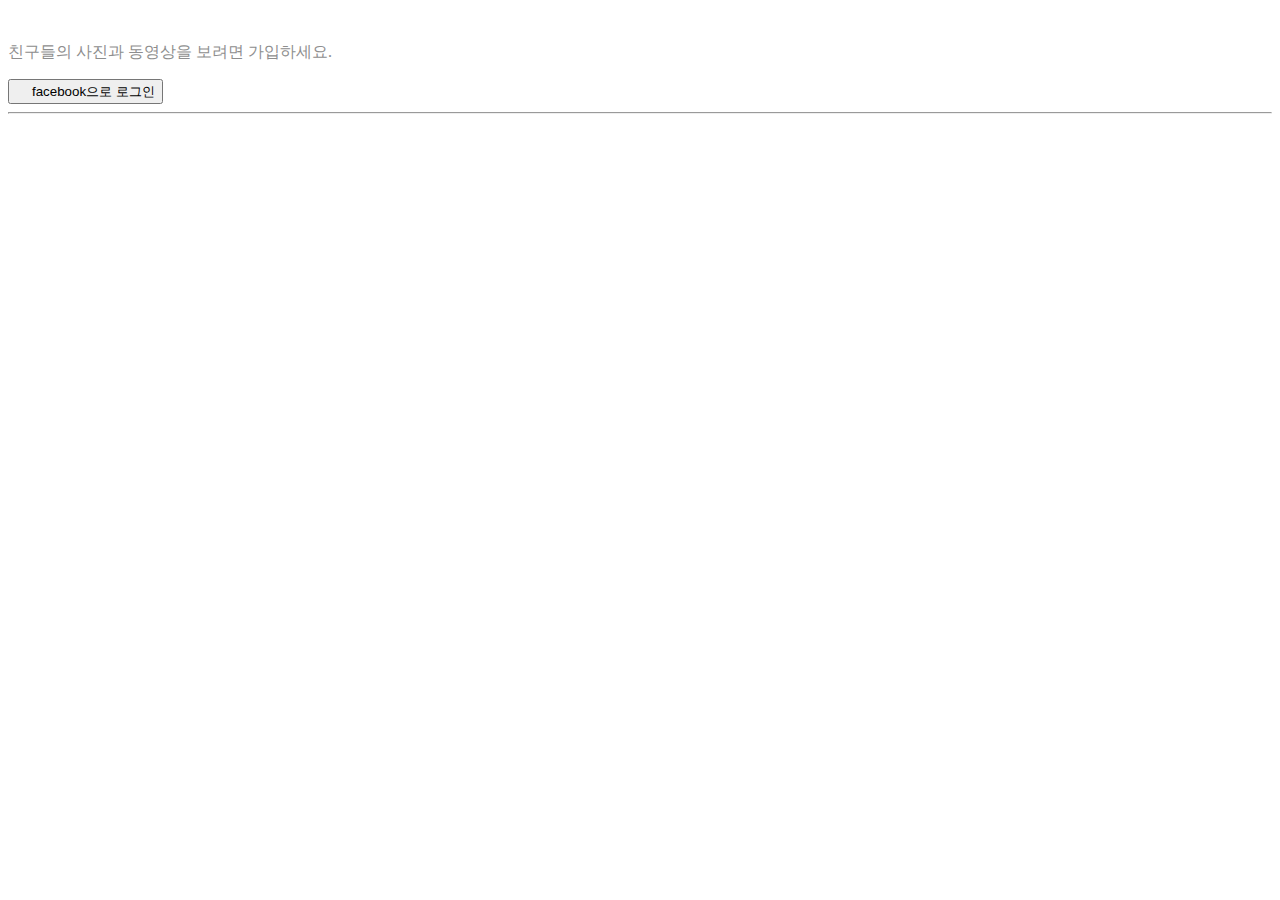
==== Instagram 회원가입/register.html @ e7dd35f9 "." ====
<!DOCTYPE html>
<html lang="en">
<head>
    <meta charset="UTF-8">
    <meta name="viewport" content="width=device-width, initial-scale=1.0">
     <link rel="stylesheet" href="./reset.css" />
    <link rel="stylesheet" href="./register.css" />
    <link
      rel="stylesheet"
      href="https://cdnjs.cloudflare.com/ajax/libs/font-awesome/6.3.0/css/all.min.css"
      integrity="sha512-SzlrxWUlpfuzQ+pcUCosxcglQRNAq/DZjVsC0lE40xsADsfeQoEypE+enwcOiGjk/bSuGGKHEyjSoQ1zVisanQ=="
      crossorigin="anonymous"
      referrerpolicy="no-referrer"
    />
    <title>Document</title>
</head>
<body>
  <div class="wrap">
      <section id="formsection">
        <div class="header">
          <img
            class="logo"
            src="https://cdn.pixabay.com/photo/2016/08/15/01/29/instagram-1594387_1280.png"
            alt=""
          />
          <p class="headding" style="color: rgb(142, 142, 142)">
            친구들의 사진과 동영상을 보려면 가입하세요.
          </p>
          <button class="facebook">
            <i
              class="fa-brands fa-square-facebook"
              style="margin-right: 1em; font-size: 16px"
            ></i>
            facebook으로 로그인
          </button>
        </div>
        <div class="divider">
          <div>
            <hr class="hrStyle" />
          </div>
    
</body>
</html>
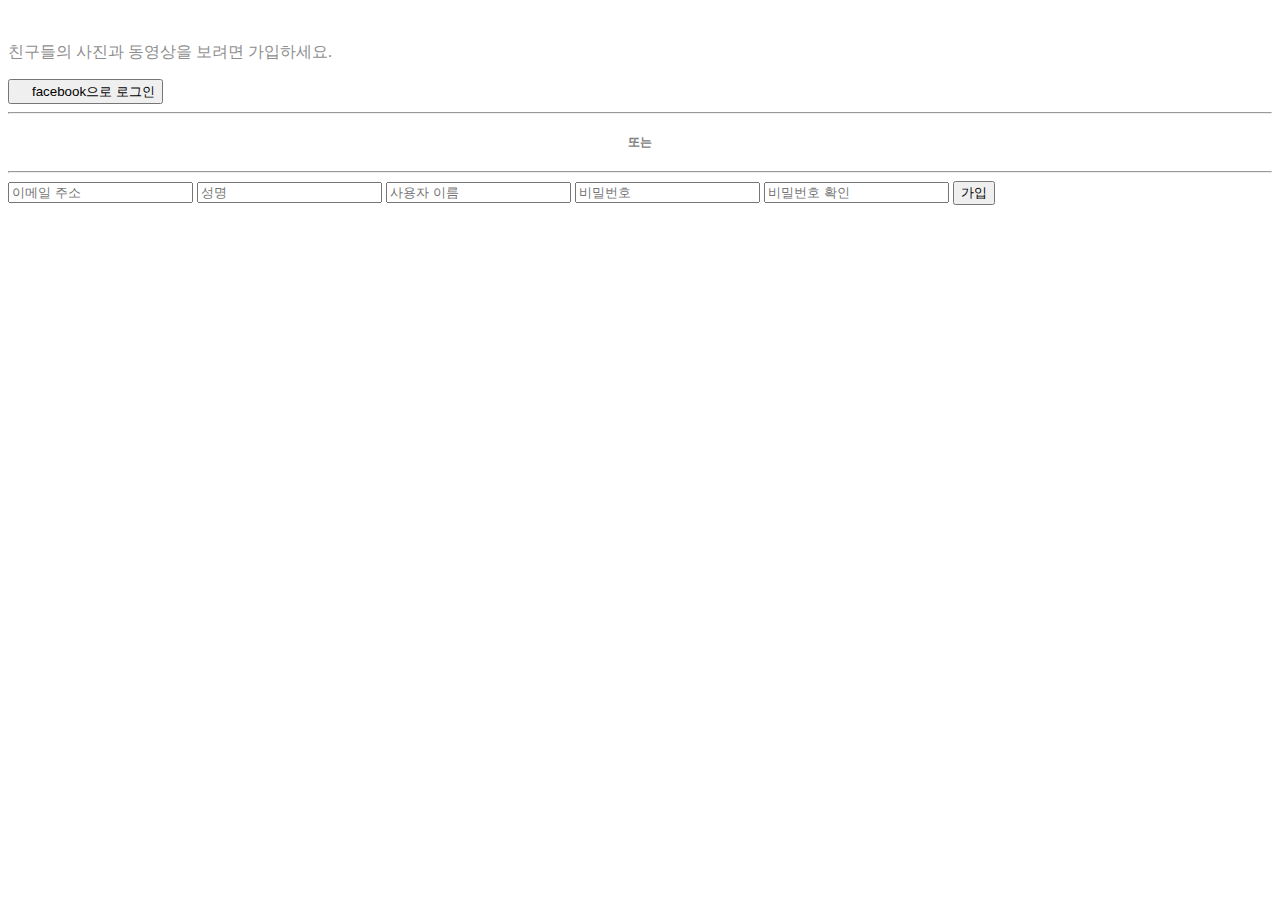
==== commit 2e867976: "." ====
--- a/Instagram 회원가입/register.html
+++ b/Instagram 회원가입/register.html
@@ -38,6 +38,34 @@
           <div>
             <hr class="hrStyle" />
           </div>
+          <div
+            style="
+              height: 100%;
+              display: flex;
+              align-items: center;
+              justify-content: center;
+            "
+          >
+            <p style="font-size: 12px; color: gray; font-weight: bold">또는</p>
+          </div>
+          <div>
+            <hr class="hrStyle" />
+          </div>
+        </div>
+        <form class="form" action="">
+          <input class="input-style" type="email" placeholder="이메일 주소" />
+          <input class="input-style" type="text" placeholder="성명" />
+          <input class="input-style" type="text" placeholder="사용자 이름" />
+          <input class="input-style" type="password" placeholder="비밀번호" />
+          <input
+            class="input-style"
+            type="password"
+            placeholder="비밀번호 확인"
+          />
+          <input class="submit-style" type="submit" value="가입" />
+        </form>
+      </section>
+    </div>
     
 </body>
 </html>